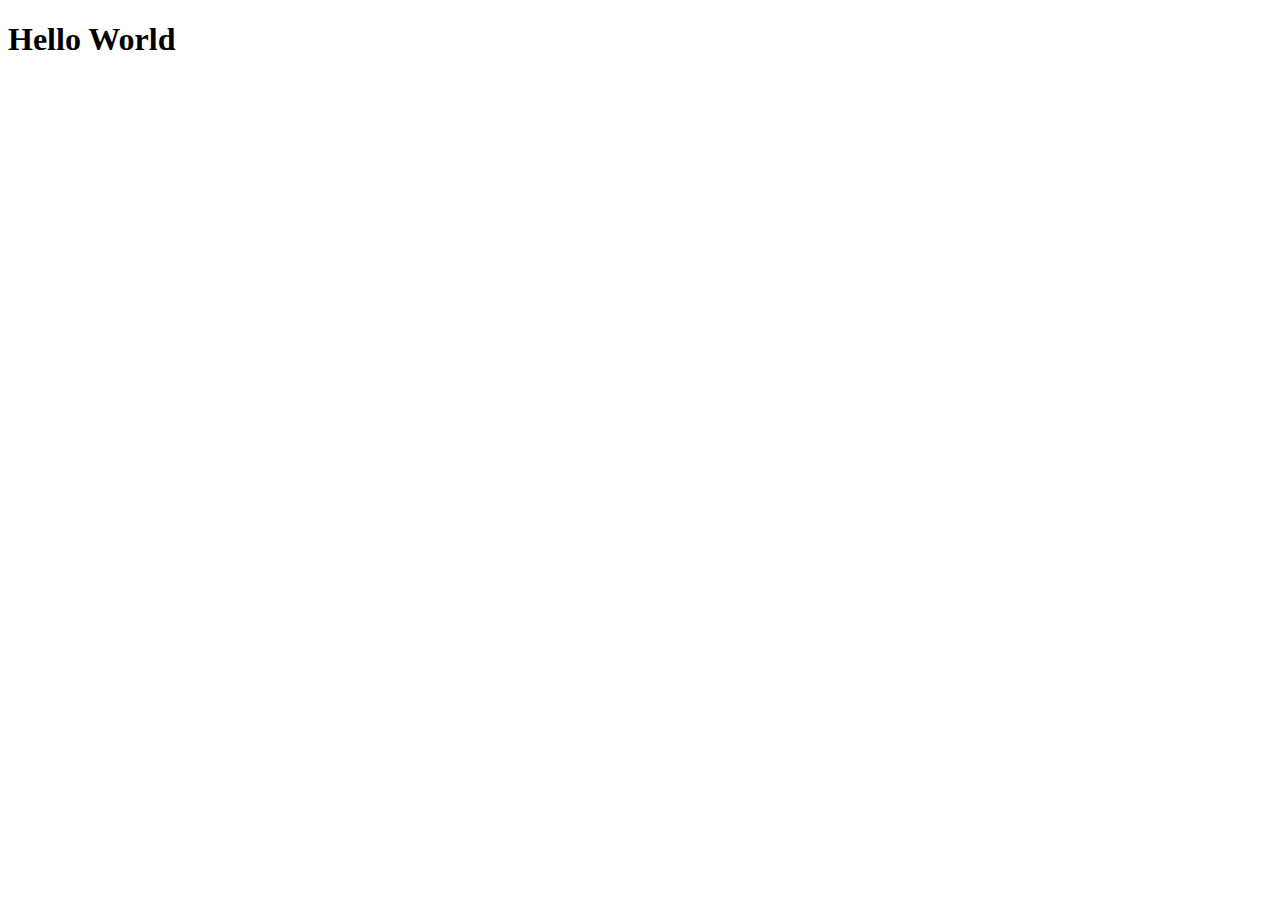
==== index.html @ 3d1c8150 "added heading" ====
<!DOCTYPE html>
<html lang="en">
<head>
    <meta charset="UTF-8">
    <meta name="viewport" content="width=device-width, initial-scale=1.0">
    <title>Document</title>
</head>
<body>
    <h1>Hello World</h1>
</body>
</html>
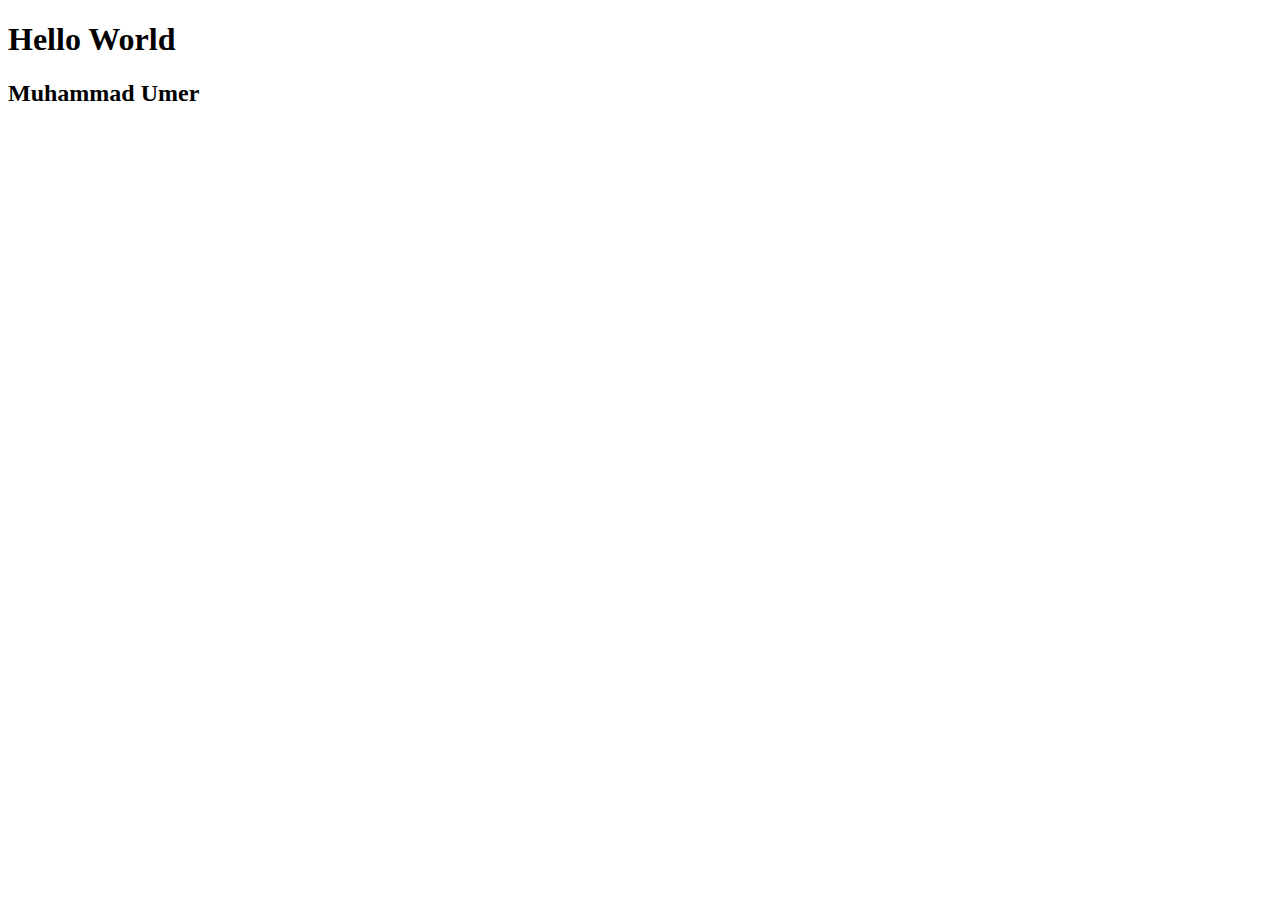
==== commit 0a29811a: "added h2" ====
--- a/index.html
+++ b/index.html
@@ -7,5 +7,6 @@
 </head>
 <body>
     <h1>Hello World</h1>
+    <h2>Muhammad Umer</h2>
 </body>
 </html>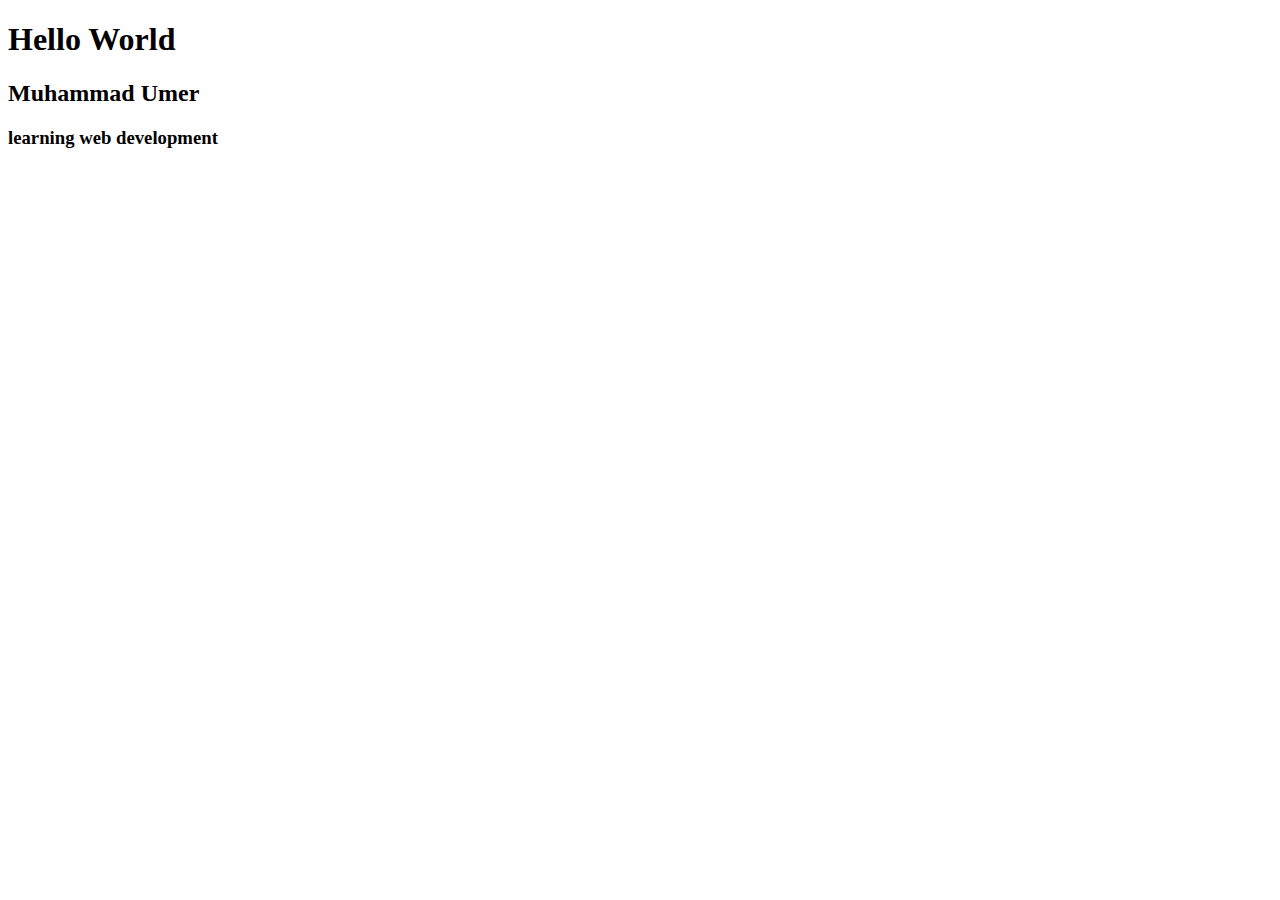
==== commit 3d79cb90: "added h3" ====
--- a/index.html
+++ b/index.html
@@ -8,5 +8,6 @@
 <body>
     <h1>Hello World</h1>
     <h2>Muhammad Umer</h2>
+    <h3>learning web development</h3>
 </body>
 </html>